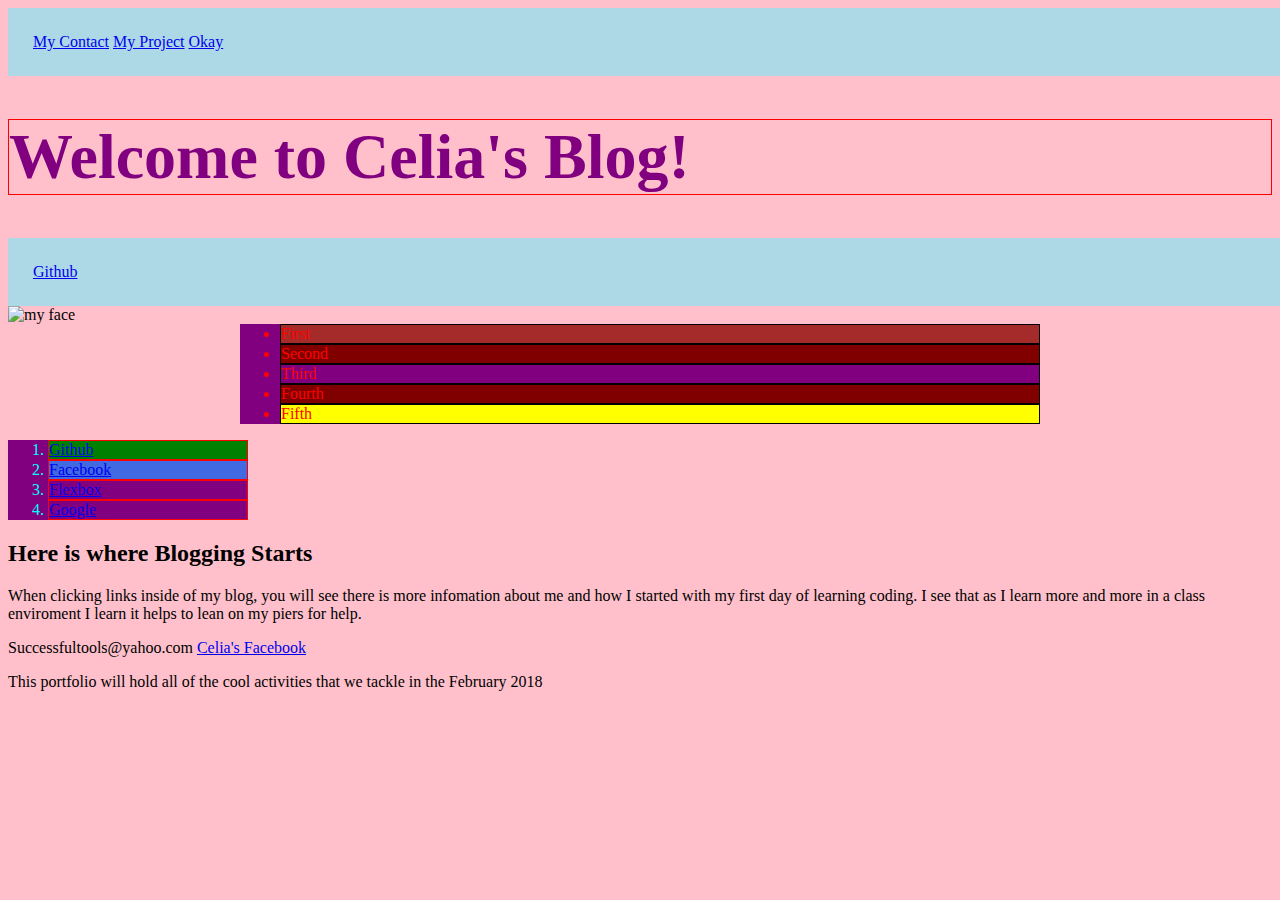
==== blog/index.html @ 20e6ac88 "add cdn reset" ====
<!DOCTYPE html>
<html lang="en">
<head>
  <meta charset="UTF-8">
  <meta name="viewport" content="width=device-width, initial-scale=1.0">
  <meta http-equiv="X-UA-Compatible" content="ie=edge">
  <title>Welcome to Celia's Blog Page</title>
  <link rel="stylesheet" href="https://cdnjs.cloudflare.com/ajax/libs/normalize/8.0.0/normalize.min.css">
  <link rel="stylesheet" href="../theme/style.css">
</head>
<body>
  <div id="navigation">
    <ul class="container"> </ul>
    <a href="/contact/index.html">My Contact</a>
    <a href="../Project/index.html">My Project</a>
    <a href="/Project">Okay</a>
    <ul class="dropdown">
        <li>First Project</li>
        <li>Second Project</li>
        <li>Third Project</li>
      </ul>
  </div>


  <h1 id="borderheader">Welcome to Celia's Blog!</h1>
<div>
<div id="navigation"><a href="https://clever-archimedes-9488e2.netlify.com/">Github</a></div>
<div id="header"><img src="https://avatars1.githubusercontent.com/u/36176987?s=460&v=4" alt="my face"></div>
<div id="content">
  <ul class="container highlight">
    <li>First</li>
    <li>Second</li>
    <li>Third</li>
    <li>Fourth</li>
    <li>Fifth</li>
  </ul>
  <ol>
    <li><a href="https://github.com/Cece2016x">Github<a></li>
    <li><a href="https://facebook.com/">Facebook<a></li>
    <li><a href="http://flexboxfroggy.com/">Flexbox<a></li>
    <li><a href="https://google.com/">Google<a></li>
  </ol>
  <h2>Here is where Blogging Starts</h2>
  <p>When clicking links inside of my blog, you will see there is more infomation about me and how I started with my first day of learning coding. I see that as I learn more and more in a class enviroment I learn it helps to lean on my piers for help.</p>

</div>
<div id="footer">Successfultools@yahoo.com <a href="https://facebook.com/celiabourrage">Celia's Facebook</a></div>
  <div class="backdrop">
    <p>This portfolio will hold all of the cool activities that we tackle in the February 2018</p>
  </div>

</body>
</html>
---- theme/style.css ----
#borderheader {
  border: solid 1px red;

}
h1 {
  color: purple;
  font-size: 4em;
}

h3 {
  color: yellow;
  font-size: 6em;
}

ol {
  width: 200px;
}

img {
  width:500px;
}

body {
  background-color: pink;
}

ul {
  background-color:blue;
}

ol.container {
  background-color:gold;
}

ul.container {
  background-color: purple;
}

ol {
  background-color:purple;
}

ol li {
  border: solid 1px red;
}

ol > li:first-child {
background-color: green;
}

ol > li:nth-child(2n) {
  background-color: grey;
}

ol > li:nth-child(3) {
  background-color: royalblue;
}

ul li {
  border: solid 1px black;
}

ul > div {
  height: 100px;
  background-color: white;
}

ul > li:first-child {
  background-color: brown;
}

ul > li:nth-child(2n) {
  background-color: maroon;
}

ul > li:nth-child(5) {
  background-color: yellow;
}

#navigation > ul > li {
  display:inline;
}

#navigation {
postion: fixed;
top: 0
left: 0
height: 1.3rem;
width: 100vw;
background-color: lightblue;
}

#navigation ul.container {
  display: flex;
  flex-direction: row;
  justify-content: space-between;
  align-items:flex-end;
}

#navigation a:hover + .dropdown,
#navigation .dropdown:hover {
display: block;
background-color: purple;
}

#navigation li:first-child {
  position: relative;
}

#navigation .dropdown {
display: none;
position: absolute;
}


#content > ul {
  color: red;
}

#content > ol {
  color: cyan;
}

#content > h2 {
  color: white;
  font-style: oblique;
  font-family: cursive;
  font-size: 3em;
  font-weight: bolder;


}
#content > p {
  color: red;
  font-size: 2em;
}

#content > h2 {
  margin: 100px;
}

.mid-width {
  width: 500px;
}

#trueblue {
  background-color: blue;
}

.container {
  max-width: 760px;
  margin-top: 0px;
  margin-bottom: 0px;
  margin-left:auto;
  margin-right: auto;
}

#content {
  margin: 0 auto;
}

#navigation {
  padding: 25px;
}
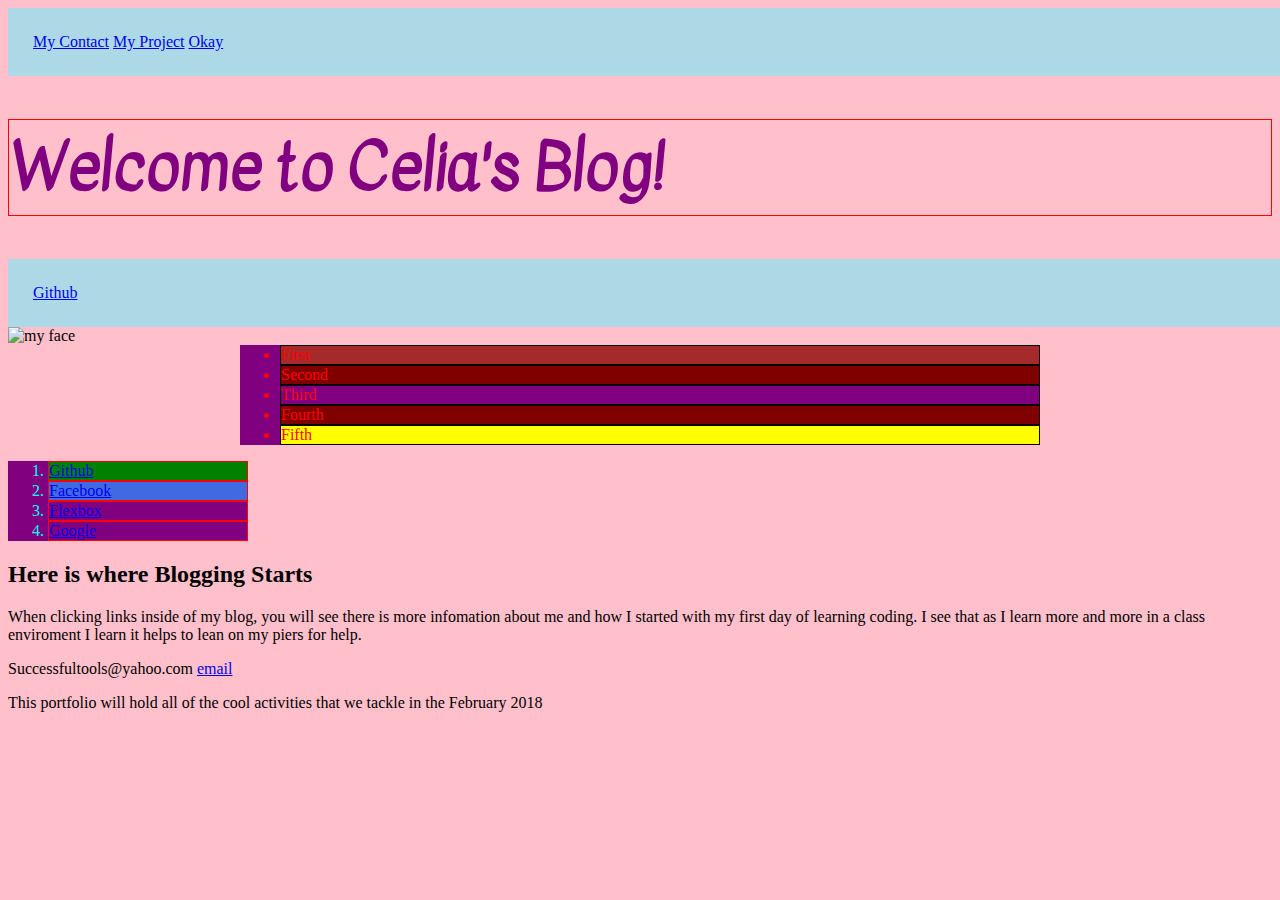
==== commit b4b84830: "change font" ====
--- a/blog/index.html
+++ b/blog/index.html
@@ -5,8 +5,9 @@
   <meta name="viewport" content="width=device-width, initial-scale=1.0">
   <meta http-equiv="X-UA-Compatible" content="ie=edge">
   <title>Welcome to Celia's Blog Page</title>
-  <link rel="stylesheet" href="https://cdnjs.cloudflare.com/ajax/libs/normalize/8.0.0/normalize.min.css">
-  <link rel="stylesheet" href="../theme/style.css">
+<link rel="stylesheet" href="https://cdnjs.cloudflare.com/ajax/libs/normalize/8.0.0/normalize.min.css">
+<link href="https://fonts.googleapis.com/css?family=Kavivanar" rel="stylesheet">
+<link rel="stylesheet" href="../theme/style.css">
 </head>
 <body>
   <div id="navigation">
@@ -44,7 +45,7 @@
   <p>When clicking links inside of my blog, you will see there is more infomation about me and how I started with my first day of learning coding. I see that as I learn more and more in a class enviroment I learn it helps to lean on my piers for help.</p>
 
 </div>
-<div id="footer">Successfultools@yahoo.com <a href="https://facebook.com/celiabourrage">Celia's Facebook</a></div>
+<div id="footer">Successfultools@yahoo.com <a href="https://yahoo.com/">email</a></div>
   <div class="backdrop">
     <p>This portfolio will hold all of the cool activities that we tackle in the February 2018</p>
   </div>
--- a/theme/style.css
+++ b/theme/style.css
@@ -5,6 +5,7 @@
 h1 {
   color: purple;
   font-size: 4em;
+  font-family: 'kavivanar', cursive, 'Nanum Pen Script';
 }
 
 h3 {
@@ -49,7 +50,7 @@
 }
 
 ol > li:nth-child(2n) {
-  background-color: grey;
+  background-color: yellow;
 }
 
 ol > li:nth-child(3) {
@@ -82,7 +83,6 @@
 }
 
 #navigation {
-postion: fixed;
 top: 0
 left: 0
 height: 1.3rem;
@@ -131,9 +131,9 @@
 
 }
 #content > p {
-  color: red;
-  font-size: 2em;
-}
+  background-color: yellow;
+  font-size: 3em;
+  }
 
 #content > h2 {
   margin: 100px;
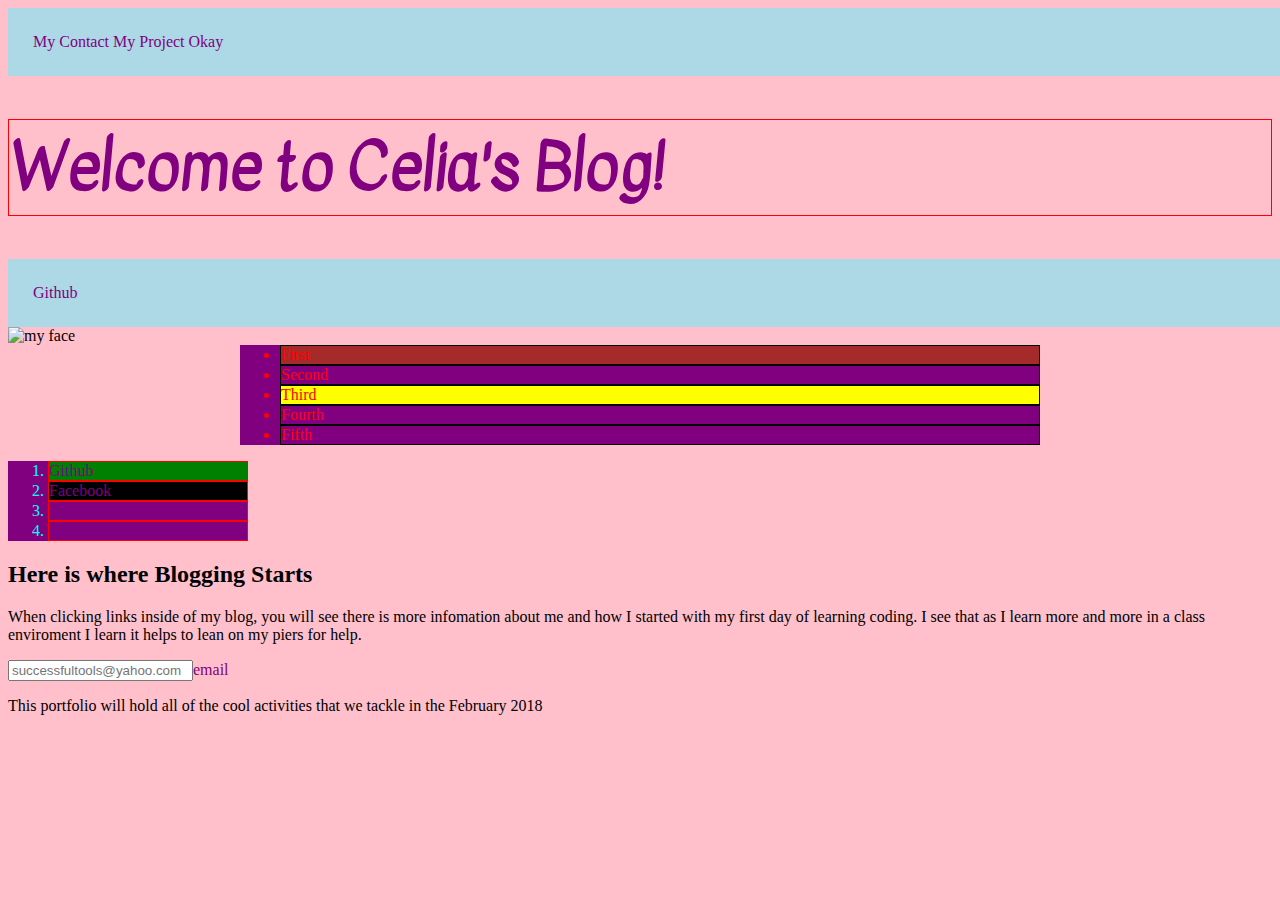
==== commit 7c8e333d: "add new features to project2" ====
--- a/blog/index.html
+++ b/blog/index.html
@@ -10,15 +10,15 @@
 <link rel="stylesheet" href="../theme/style.css">
 </head>
 <body>
-  <div id="navigation">
+    <div id="navigation">
     <ul class="container"> </ul>
     <a href="/contact/index.html">My Contact</a>
     <a href="../Project/index.html">My Project</a>
     <a href="/Project">Okay</a>
     <ul class="dropdown">
-        <li>First Project</li>
-        <li>Second Project</li>
-        <li>Third Project</li>
+      <li>Learning</li>
+      <li>As Much</li>
+      <li>As I Could</li>
       </ul>
   </div>
 
@@ -39,13 +39,14 @@
     <li><a href="https://github.com/Cece2016x">Github<a></li>
     <li><a href="https://facebook.com/">Facebook<a></li>
     <li><a href="http://flexboxfroggy.com/">Flexbox<a></li>
-    <li><a href="https://google.com/">Google<a></li>
+    <li><a href="http://localhost:3000/example.html">My Work<a></li>
   </ol>
   <h2>Here is where Blogging Starts</h2>
   <p>When clicking links inside of my blog, you will see there is more infomation about me and how I started with my first day of learning coding. I see that as I learn more and more in a class enviroment I learn it helps to lean on my piers for help.</p>
 
 </div>
-<div id="footer">Successfultools@yahoo.com <a href="https://yahoo.com/">email</a></div>
+<div id="footer">
+  <input type="Email me" name="_reply to" placeholder="successfultools@yahoo.com" /><a href="https://yahoo.com/">email</a></div>
   <div class="backdrop">
     <p>This portfolio will hold all of the cool activities that we tackle in the February 2018</p>
   </div>
--- a/theme/style.css
+++ b/theme/style.css
@@ -23,6 +23,31 @@
 
 body {
   background-color: pink;
+}
+
+a:link {
+    color: purple;
+    background-color: transparent;
+    text-decoration: none;
+    font-style: underline;
+}
+
+a:visited {
+    color: black;
+    background-color: transparent;
+
+}
+
+a:hover {
+    color: red;
+    background-color: transparent;
+    text-decoration:overline;
+}
+
+a:active {
+    color: yellow;
+    background-color: transparent;
+    text-decoration: underline;
 }
 
 ul {
@@ -54,7 +79,7 @@
 }
 
 ol > li:nth-child(3) {
-  background-color: royalblue;
+  background-color: black;
 }
 
 ul li {
@@ -70,13 +95,14 @@
   background-color: brown;
 }
 
-ul > li:nth-child(2n) {
-  background-color: maroon;
+ul > li:nth-child(2) {
+  background-color: purple;
 }
 
-ul > li:nth-child(5) {
+ul > li:nth-child(3) {
   background-color: yellow;
 }
+
 
 #navigation > ul > li {
   display:inline;
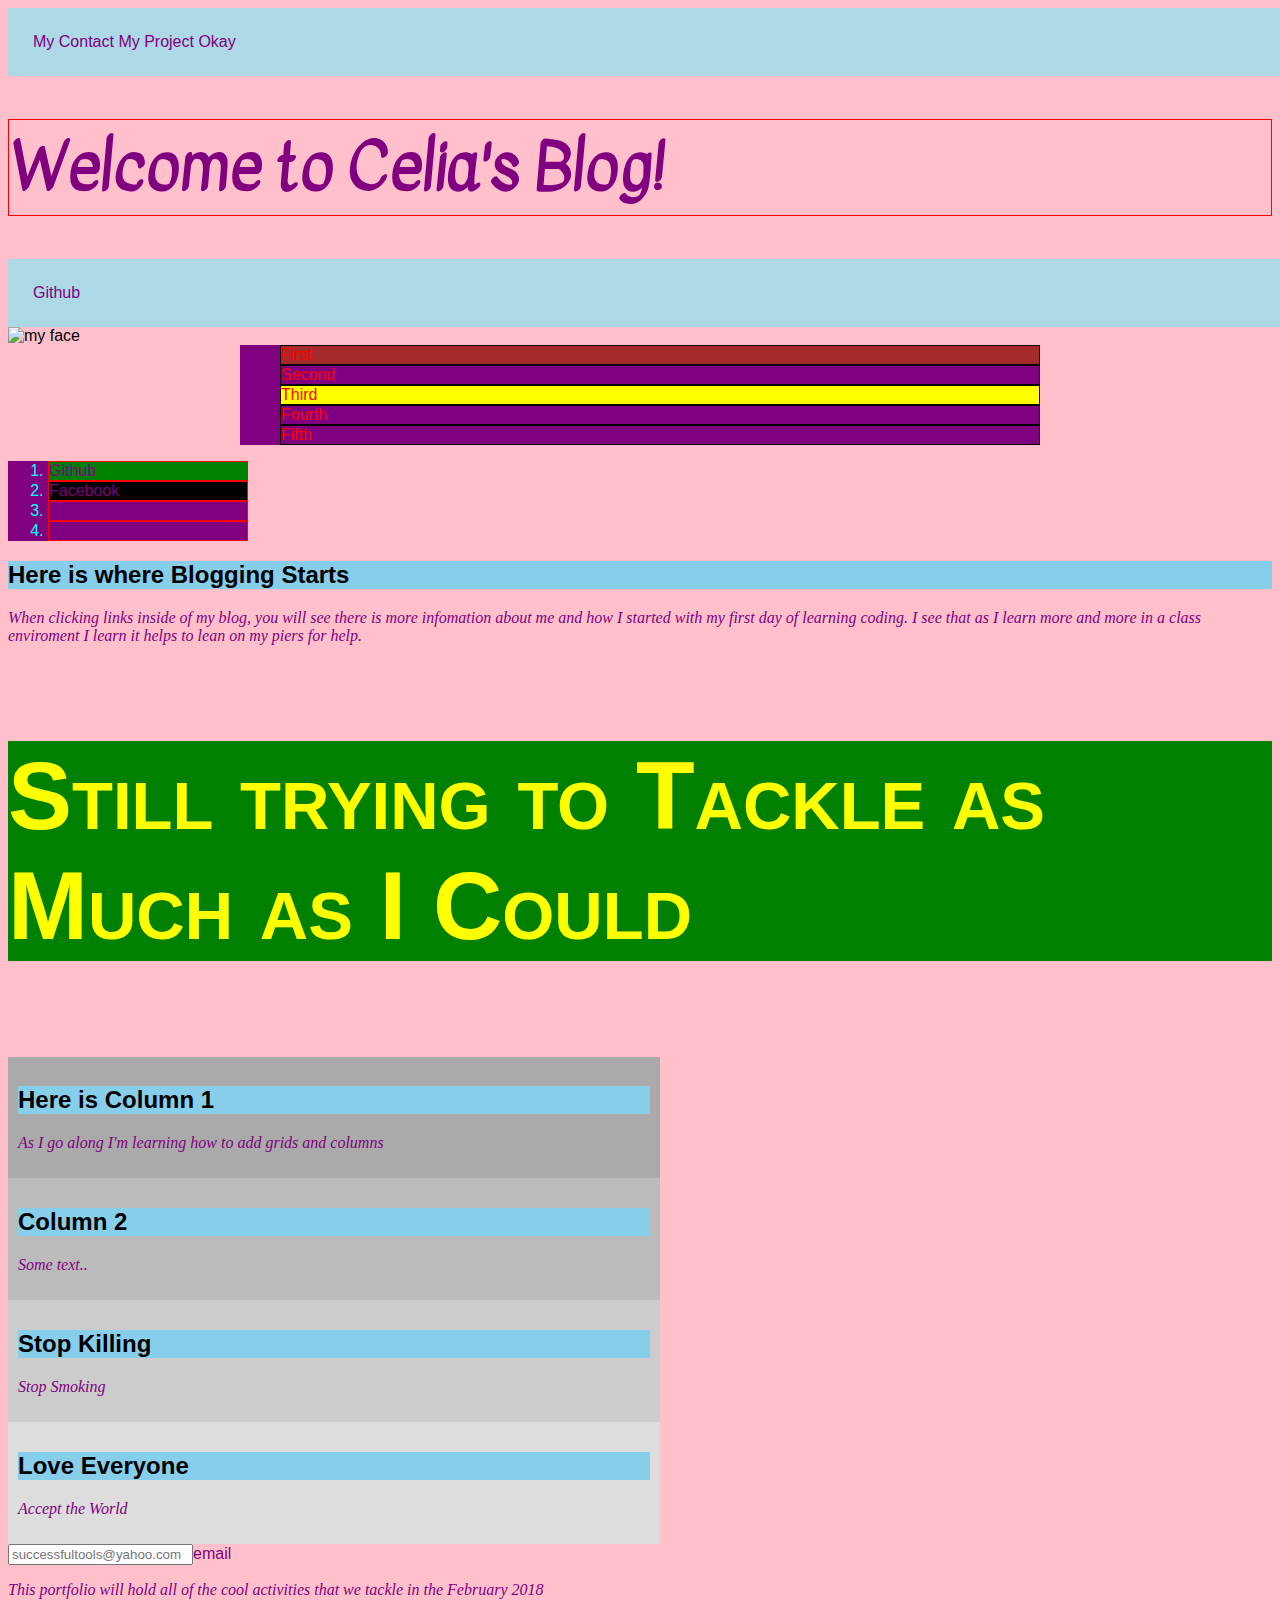
==== commit e7c27120: "added more to sytle" ====
--- a/blog/index.html
+++ b/blog/index.html
@@ -45,6 +45,32 @@
   <p>When clicking links inside of my blog, you will see there is more infomation about me and how I started with my first day of learning coding. I see that as I learn more and more in a class enviroment I learn it helps to lean on my piers for help.</p>
 
 </div>
+
+  <h3>Still trying to Tackle as Much as I Could</h3>
+  <div>
+    <div class="row">
+      <div class="column" style="background-color:#aaa;">
+        <h2>Here is Column 1</h2>
+        <p>As I go along I'm learning how to add grids and columns</p>
+      </div>
+      <div class="column" style="background-color:#bbb;">
+        <h2>Column 2</h2>
+        <p>Some text..</p>
+      </div>
+    </div>
+
+    <div class="row">
+      <div class="column" style="background-color:#ccc;">
+        <h2>Stop Killing</h2>
+        <p>Stop Smoking</p>
+      </div>
+      <div class="column" style="background-color:#ddd;">
+        <h2>Love Everyone</h2>
+        <p>Accept the World</p>
+      </div>
+
+  </div>
+
 <div id="footer">
   <input type="Email me" name="_reply to" placeholder="successfultools@yahoo.com" /><a href="https://yahoo.com/">email</a></div>
   <div class="backdrop">
--- a/theme/style.css
+++ b/theme/style.css
@@ -8,9 +8,50 @@
   font-family: 'kavivanar', cursive, 'Nanum Pen Script';
 }
 
+h2 {
+  color: brown:
+  font-size: 3em:
+  font-family: fantasy; cursive;
+  border-color: red;
+  background-color: skyblue;
+}
+
 h3 {
   color: yellow;
   font-size: 6em;
+  background-color: green;
+  font-variant-position: sub;
+  font-variant: small-caps;
+}
+
+h4 {
+  color: lavender;
+  font-size: 2em;
+  font-family: monospace;
+background-color: yellow;
+font-display: block;
+}
+h5 {
+  color: violet;
+  background-color: gold;
+  font-family: sans-serif;
+  font-size: 2em;
+  font-style: italic;
+}
+
+h6 {
+  color: powderblue;
+  background-color: brown;
+  font-style: italic;
+  font-family: cursive;
+  font-size: 3em;
+}
+
+p {
+  color: purple;
+  font-style: italic;
+  font-family: cursive;
+  font-size: 1em;
 }
 
 ol {
@@ -48,6 +89,91 @@
     color: yellow;
     background-color: transparent;
     text-decoration: underline;
+}
+
+.column {
+    float: left;
+    width: 50%;
+    padding: 10px;
+}
+
+.row:after {
+    content: "";
+    display: table;
+    clear: both;
+}
+
+ul {list-style-type: none;}
+body {font-family: Verdana, sans-serif;}
+
+/* Month header */
+.month {
+    padding: 70px 25px;
+    width: 100%;
+    background: #1abc9c;
+    text-align: center;
+}
+
+/* Month list */
+.month ul {
+    margin: 0;
+    padding: 0;
+}
+
+.month ul li {
+    color: white;
+    font-size: 20px;
+    text-transform: uppercase;
+    letter-spacing: 3px;
+}
+
+/* Previous button inside month header */
+.month .prev {
+    float: left;
+    padding-top: 10px;
+}
+
+/* Next button */
+.month .next {
+    float: right;
+    padding-top: 10px;
+}
+
+.weekdays {
+    margin: 0;
+    padding: 10px 0;
+    background-color:#ddd;
+}
+
+.weekdays li {
+    display: inline-block;
+    width: 13.6%;
+    color: #666;
+    text-align: center;
+}
+
+.days {
+    padding: 10px 0;
+    background: #eee;
+    margin: 1px;
+}
+
+.days li {
+    list-style-type: none;
+    display: inline-block;
+    width: 13.6%;
+    text-align: center;
+    margin-bottom: 8px;
+    font-size:12px;
+    color: #777;
+
+}
+
+.days li .active {
+    padding: 2px;
+    background: red;
+    color: white
+
 }
 
 ul {
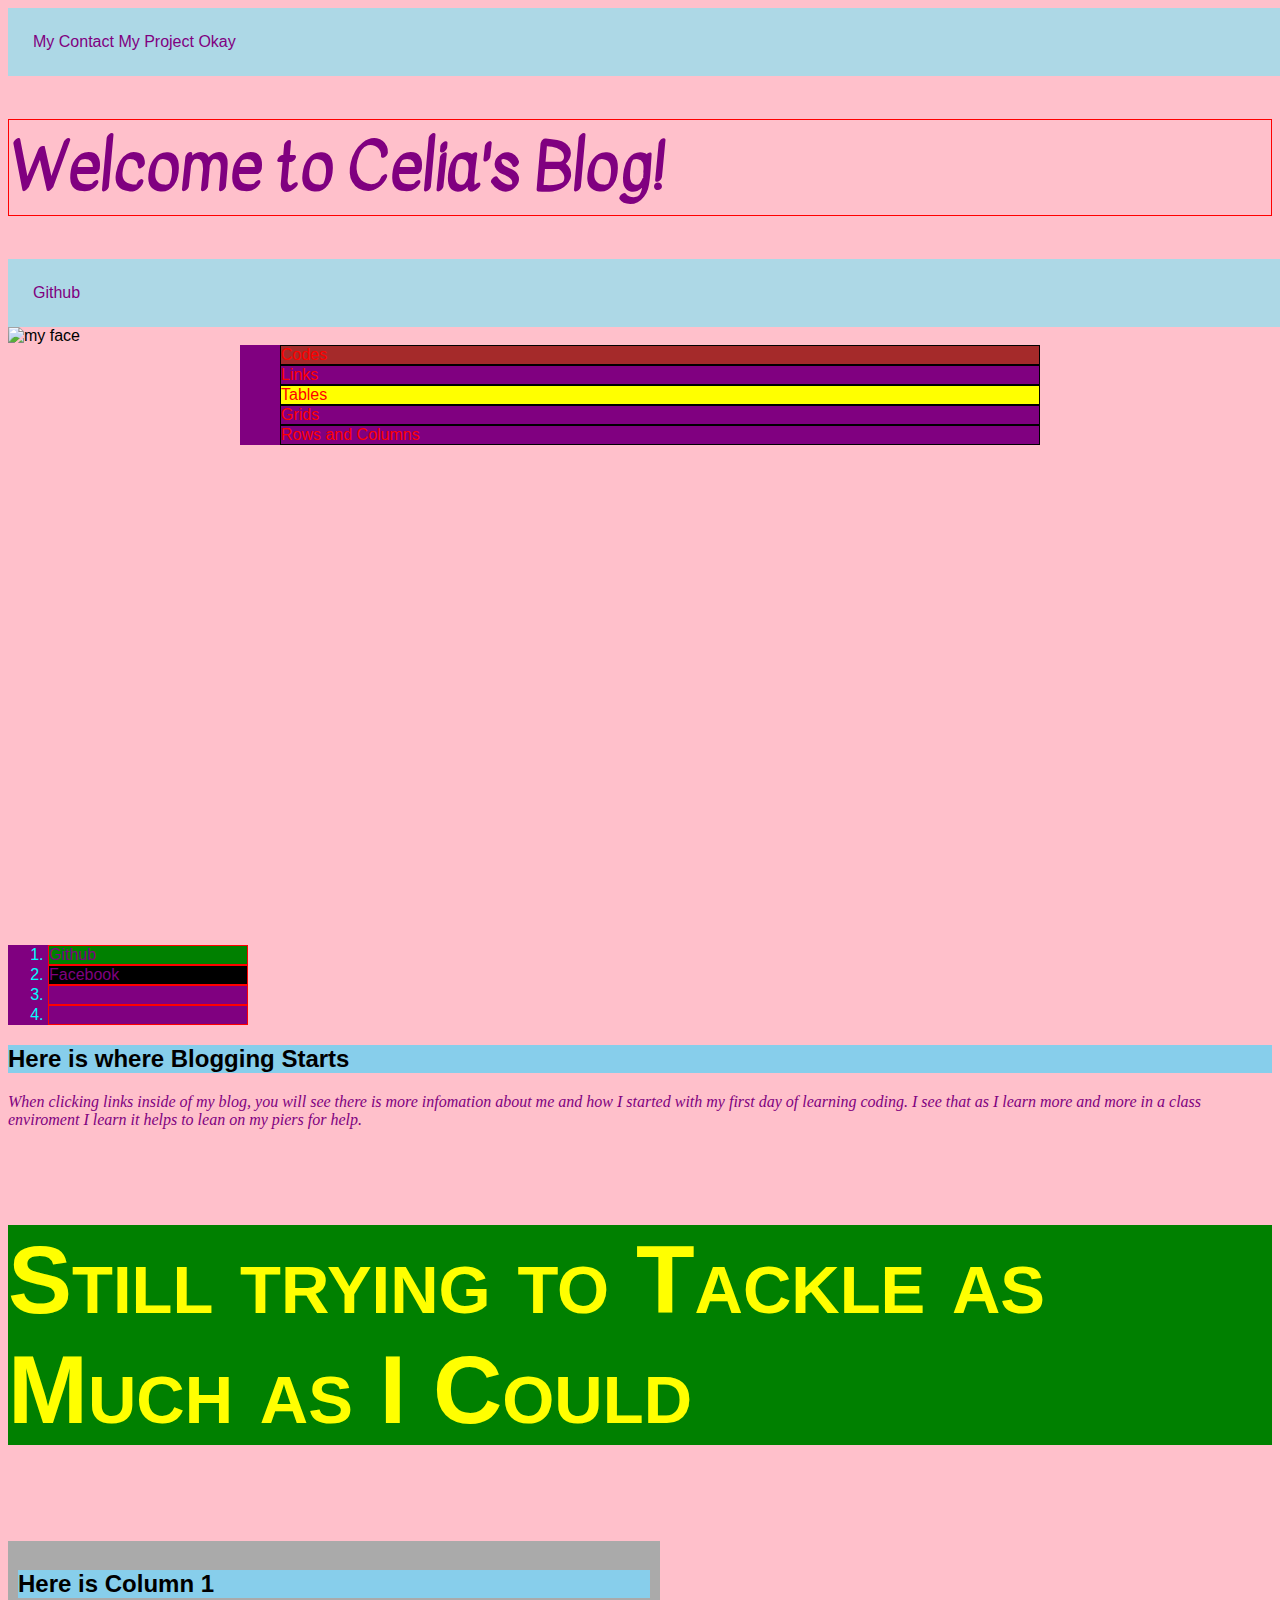
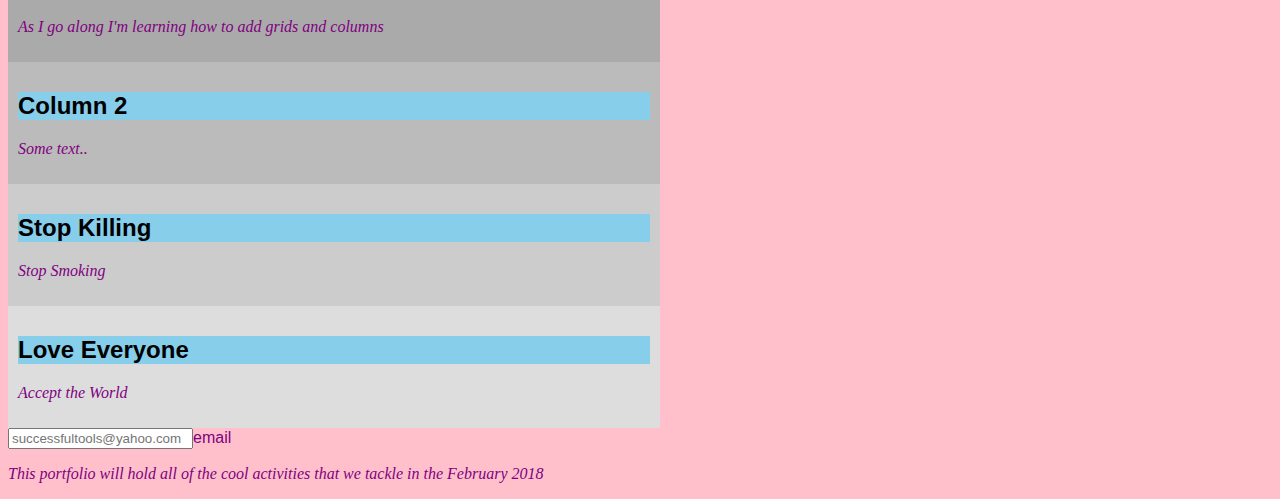
==== commit 88a98c06: "add to theme, font color, background" ====
--- a/blog/index.html
+++ b/blog/index.html
@@ -26,15 +26,19 @@
   <h1 id="borderheader">Welcome to Celia's Blog!</h1>
 <div>
 <div id="navigation"><a href="https://clever-archimedes-9488e2.netlify.com/">Github</a></div>
-<div id="header"><img src="https://avatars1.githubusercontent.com/u/36176987?s=460&v=4" alt="my face"></div>
+<div id="header"><img src="https://scontent-ort2-1.xx.fbcdn.net/v/t1.0-9/26230811_201217000459055_5180103234238393323_n.jpg?oh=624bab1f43030e8f4fc4e88ac534bd6b&oe=5B08029C" alt="my face"></div>
 <div id="content">
   <ul class="container highlight">
-    <li>First</li>
-    <li>Second</li>
-    <li>Third</li>
-    <li>Fourth</li>
-    <li>Fifth</li>
+    <li>Codes</li>
+    <li>Links</li>
+    <li>Tables</li>
+    <li>Grids</li>
+    <li>Rows and Columns</li>
   </ul>
+<div>
+  <iframe width="854" height="480" src="https://www.youtube.com/embed/xh5d5jd9b4k" frameborder="0" allow="autoplay; encrypted-media" allowfullscreen></iframe>
+</div>
+
   <ol>
     <li><a href="https://github.com/Cece2016x">Github<a></li>
     <li><a href="https://facebook.com/">Facebook<a></li>
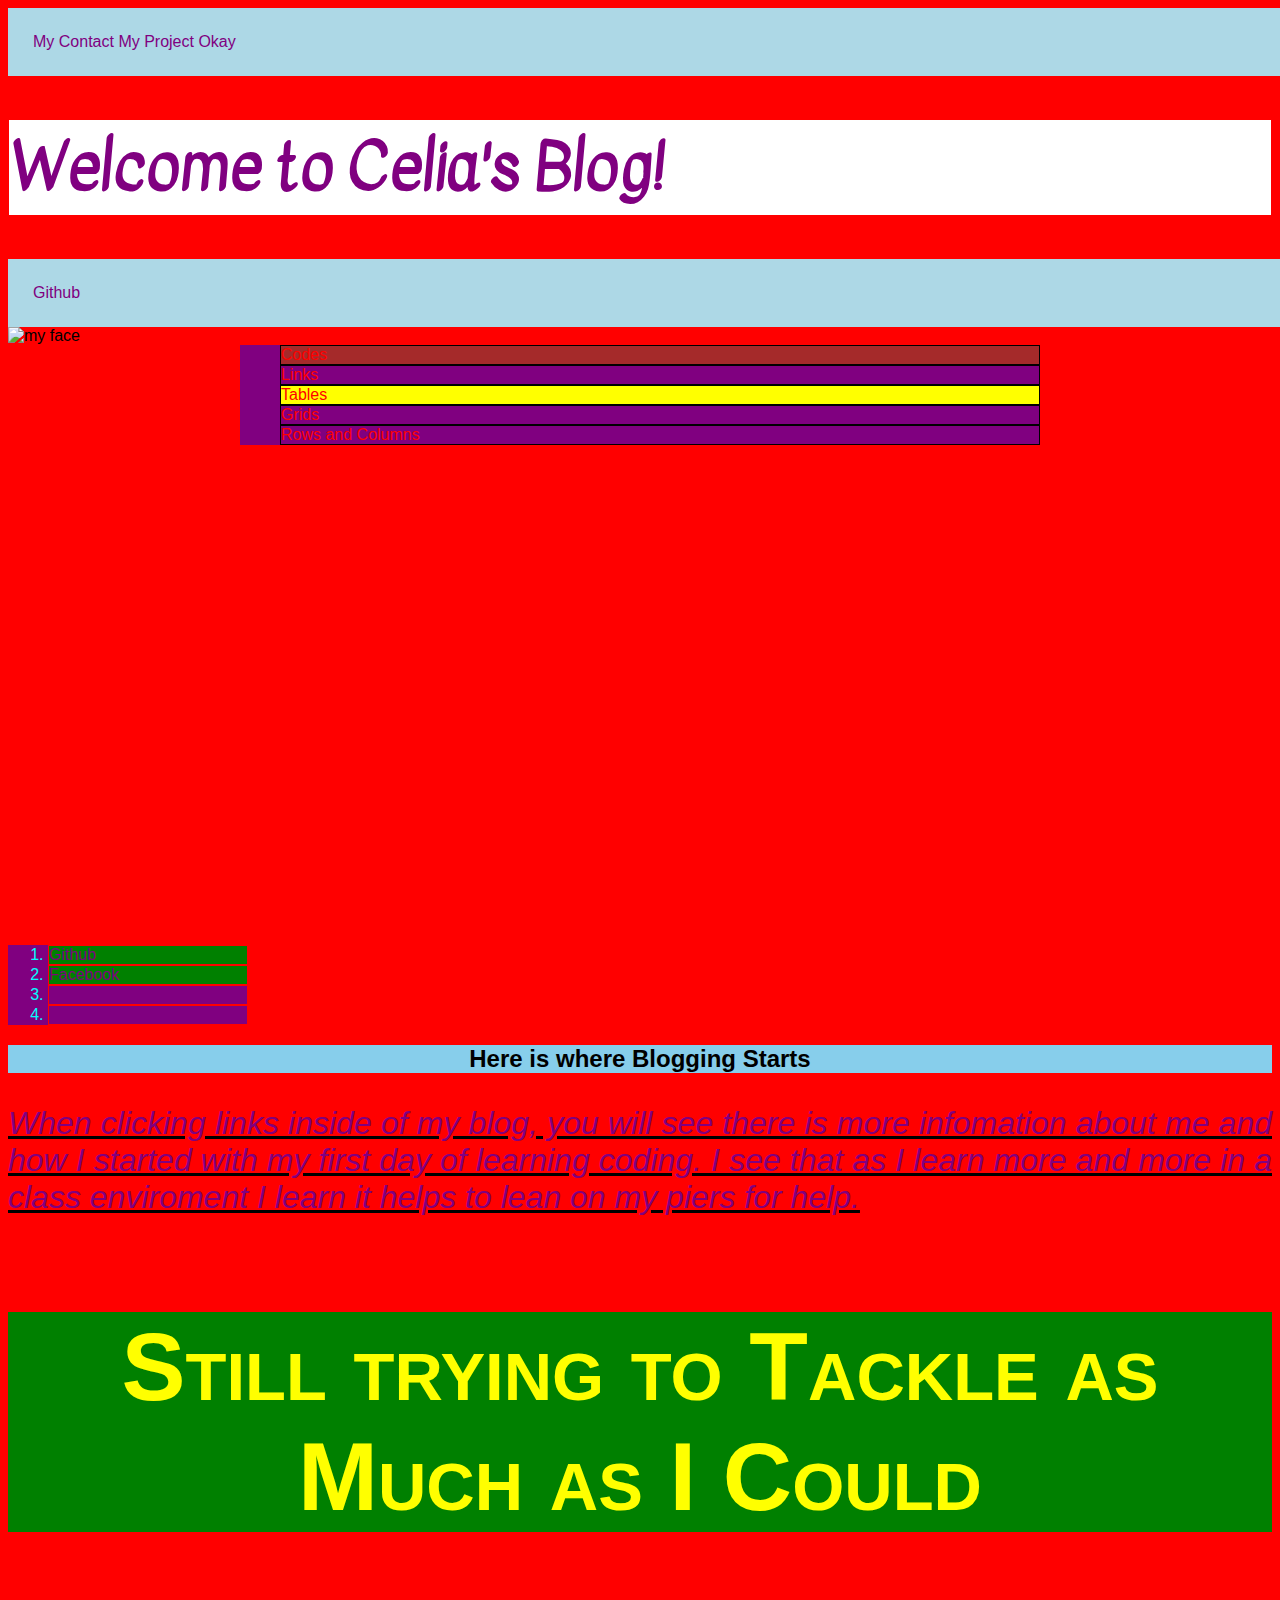
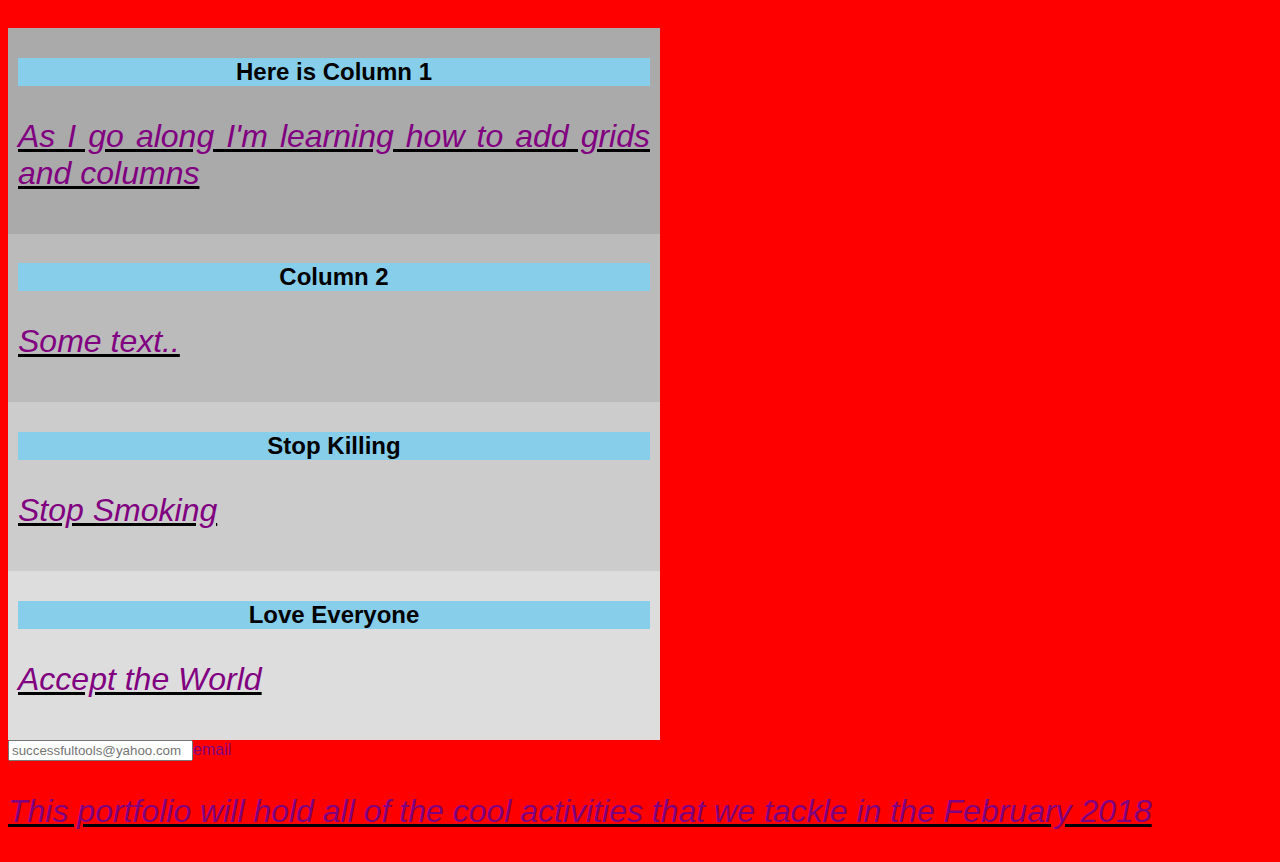
==== commit ca96f104: "add js" ====
--- a/blog/index.html
+++ b/blog/index.html
@@ -81,5 +81,6 @@
     <p>This portfolio will hold all of the cool activities that we tackle in the February 2018</p>
   </div>
 
+
 </body>
 </html>
--- a/theme/style.css
+++ b/theme/style.css
@@ -6,14 +6,39 @@
   color: purple;
   font-size: 4em;
   font-family: 'kavivanar', cursive, 'Nanum Pen Script';
+  background-color: white;
+
+}
+#style > h1 {
+  color: purple;
+  font-size: 4em;
+  font-family: 'kavivanar', cursive, 'Nanum Pen Script';
+  background-color: white;
+  margin-right: -400px;
+  margin-left: 400px;
+  margin-bottom: 50px;
+}
+
+#style > h2 {
+  color: green;
+  font-size: 4em;
+  font-family: 'kavivanar';
+  background-color: yellow;
+  margin-right: -400px;
+  margin-left: 400px;
+  margin-bottom: 50px;
+  padding-left: 10px;
+  padding-right: 5px;
+  padding-top: 15px;
+  padding-bottom: 5px;
 }
 
 h2 {
-  color: brown:
+  color: yellow:
   font-size: 3em:
-  font-family: fantasy; cursive;
-  border-color: red;
+  font-family:cursive;
   background-color: skyblue;
+  text-align: center;
 }
 
 h3 {
@@ -22,6 +47,7 @@
   background-color: green;
   font-variant-position: sub;
   font-variant: small-caps;
+  text-align: center;
 }
 
 h4 {
@@ -30,13 +56,17 @@
   font-family: monospace;
 background-color: yellow;
 font-display: block;
-}
+text-align: center;
+
+}
+
 h5 {
   color: violet;
   background-color: gold;
   font-family: sans-serif;
   font-size: 2em;
   font-style: italic;
+  text-align: center;
 }
 
 h6 {
@@ -45,13 +75,16 @@
   font-style: italic;
   font-family: cursive;
   font-size: 3em;
+  text-align: center;
 }
 
 p {
   color: purple;
   font-style: italic;
-  font-family: cursive;
-  font-size: 1em;
+  font-family:sans-serif;
+  font-size: 2em;
+  text-align: justify;
+  text-decoration: black underline;
 }
 
 ol {
@@ -63,7 +96,7 @@
 }
 
 body {
-  background-color: pink;
+  background-color: red;
 }
 
 a:link {
@@ -80,7 +113,7 @@
 }
 
 a:hover {
-    color: red;
+    color: blue;
     background-color: transparent;
     text-decoration:overline;
 }
@@ -90,6 +123,55 @@
     background-color: transparent;
     text-decoration: underline;
 }
+
+active, .btn:hover {
+  background-color: #666;
+  color: white;
+}
+.zoom, .btn:hover {
+    padding: 50px;
+    background-color: green;
+    transition: transform .2s; /* Animation */
+    width: 200px;
+    height: 200px;
+    margin: 0 auto;
+}
+
+.bar{
+    background-color: #5c9bb7;
+  background-size: 100% 100%;
+box-shadow: 0 1px 1px #ccc;
+border-radius: 2px;
+height: 100px;
+padding: 10px;
+position: relative;
+text-align: center;
+line-height: 1;
+}
+
+.bar a{
+background:#4987a1 center center no-repeat;
+width:32px;
+height:32px;
+display:inline-block;
+text-decoration:none !important;
+margin-right:5px;
+border-radius:2px;
+}
+
+.bar a.active{
+background-color:#c14694;
+}
+
+.bar a.list-icon{
+background-image:url(https://scontent-ort2-1.xx.fbcdn.net/v/t1.0-9/26168504_194382831142472_3409093134791415928_n.jpg?oh=e71dbe7a65db4ce49f7ad7e90266833d&oe=5B17C801);
+}
+
+.bar a.grid-icon{
+background-image:url(https://scontent-ort2-1.xx.fbcdn.net/v/t1.0-9/25659297_381347232310200_6825833998812612455_n.jpg?oh=9b402ce911a98d66f063e393efc906e3&oe=5B055FF2);
+}
+
+
 
 .column {
     float: left;
@@ -205,7 +287,7 @@
 }
 
 ol > li:nth-child(3) {
-  background-color: black;
+  background-color: green;
 }
 
 ul li {
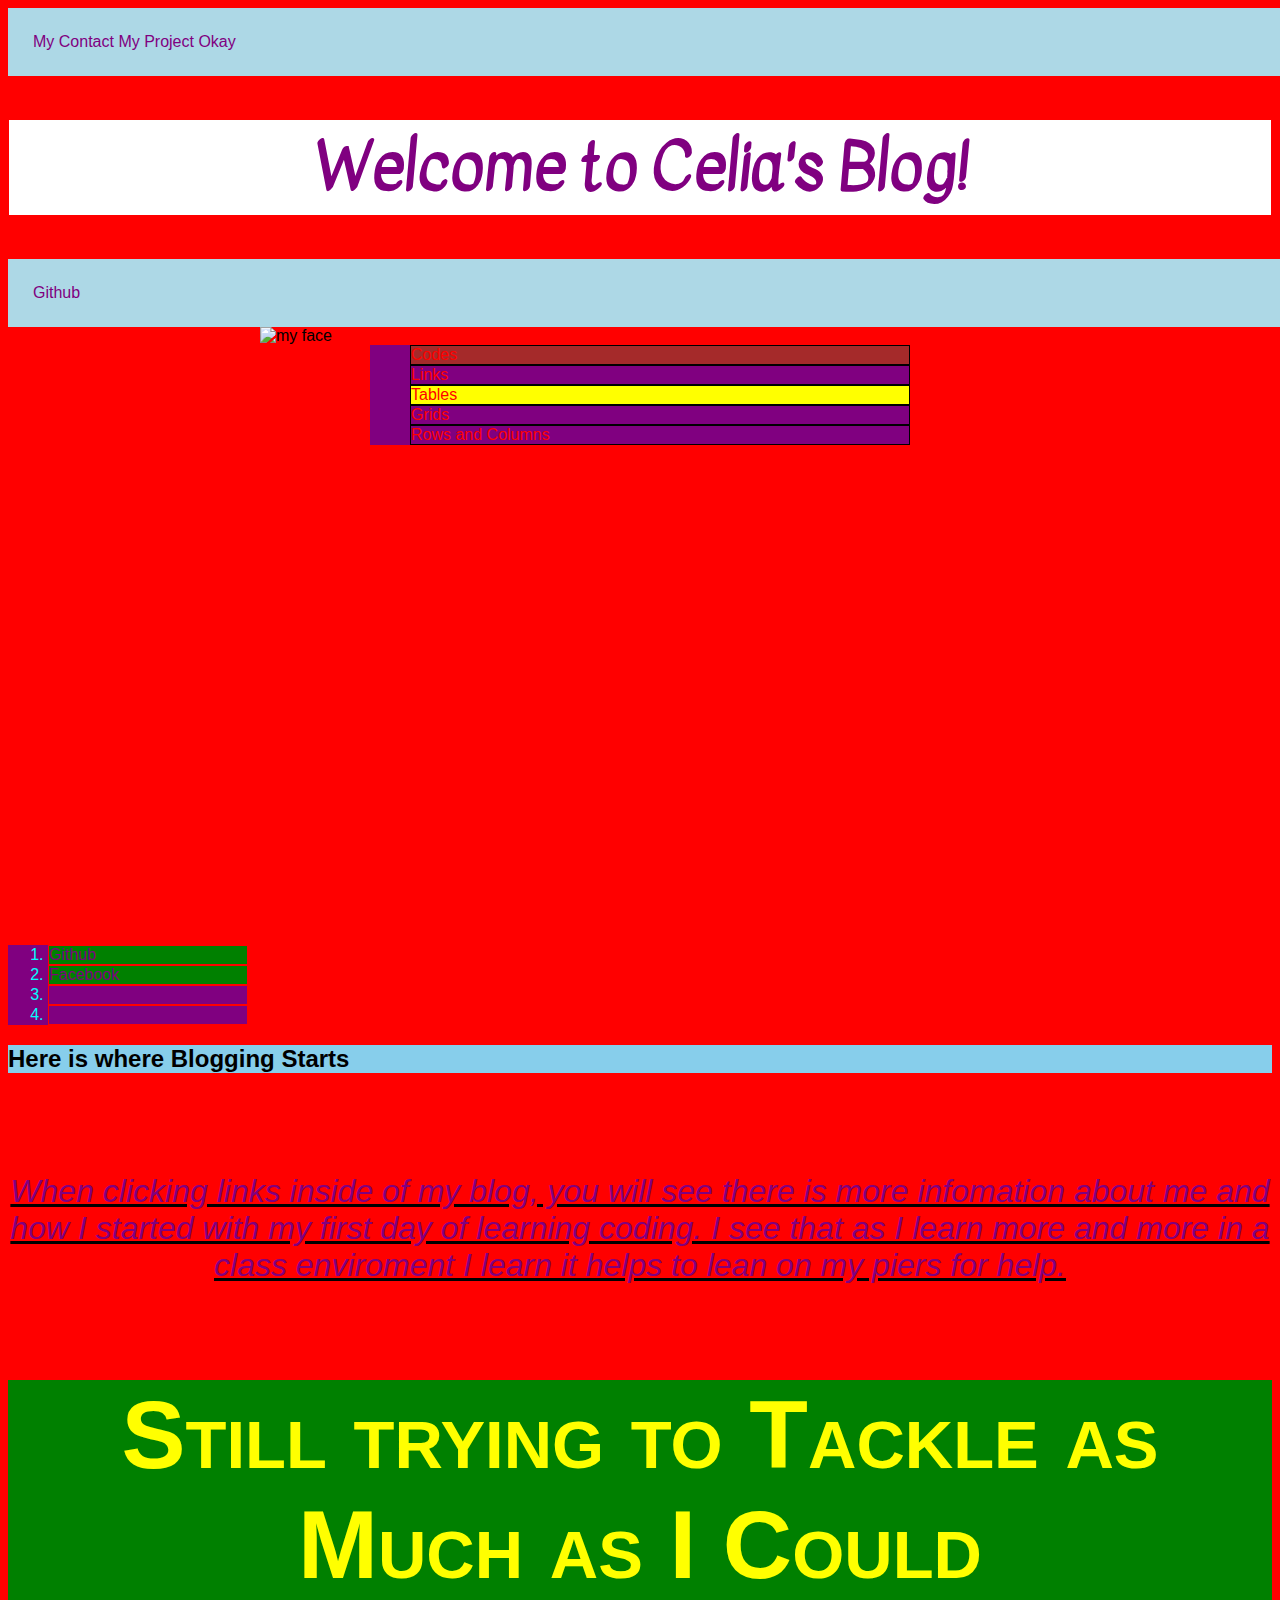
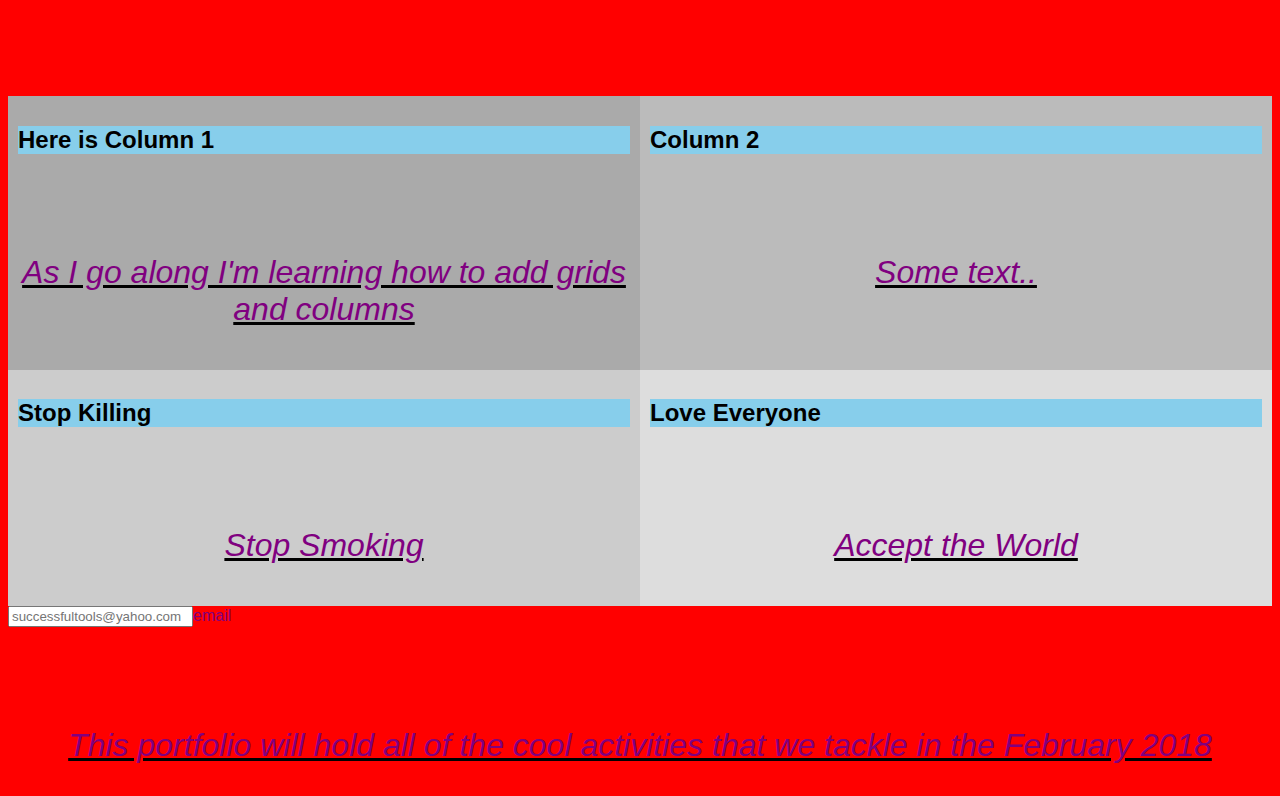
==== commit 81599d66: "change index0 to index." ====
--- a/blog/index.html
+++ b/blog/index.html
@@ -9,6 +9,7 @@
 <link href="https://fonts.googleapis.com/css?family=Kavivanar" rel="stylesheet">
 <link rel="stylesheet" href="../theme/style.css">
 </head>
+
 <body>
     <div id="navigation">
     <ul class="container"> </ul>
@@ -26,7 +27,10 @@
   <h1 id="borderheader">Welcome to Celia's Blog!</h1>
 <div>
 <div id="navigation"><a href="https://clever-archimedes-9488e2.netlify.com/">Github</a></div>
-<div id="header"><img src="https://scontent-ort2-1.xx.fbcdn.net/v/t1.0-9/26230811_201217000459055_5180103234238393323_n.jpg?oh=624bab1f43030e8f4fc4e88ac534bd6b&oe=5B08029C" alt="my face"></div>
+<div id="header"></div>
+<div class="my container">
+  <img class="my face" src=<img src="https://scontent-ort2-1.xx.fbcdn.net/v/t1.0-9/26230811_201217000459055_5180103234238393323_n.jpg?oh=624bab1f43030e8f4fc4e88ac534bd6b&oe=5B08029C" alt="my face">
+</div>
 <div id="content">
   <ul class="container highlight">
     <li>Codes</li>
@@ -82,5 +86,8 @@
   </div>
 
 
+  <script src="https://cdnjs.cloudflare.com/ajax/libs/jquery/3.3.1/jquery.min.js"></script>
+  <script type="text/javascript" src="js/blog.js"></script>
+
 </body>
 </html>
--- a/theme/style.css
+++ b/theme/style.css
@@ -1,5 +1,6 @@
 #borderheader {
   border: solid 1px red;
+  text-align: center;
 
 }
 h1 {
@@ -14,9 +15,11 @@
   font-size: 4em;
   font-family: 'kavivanar', cursive, 'Nanum Pen Script';
   background-color: white;
-  margin-right: -400px;
-  margin-left: 400px;
-  margin-bottom: 50px;
+  margin: 0 auto;
+  margin-left: -10px;
+  margin-right: -100px;
+  margin-top: 100px;
+  margin-bottom: 100px
 }
 
 #style > h2 {
@@ -24,11 +27,12 @@
   font-size: 4em;
   font-family: 'kavivanar';
   background-color: yellow;
-  margin-right: -400px;
-  margin-left: 400px;
-  margin-bottom: 50px;
+  margin-right: 400px;
+  margin: auto;
+  margin-left: -10px;
+  margin-bottom: -50px;
   padding-left: 10px;
-  padding-right: 5px;
+  padding-right: 50px;
   padding-top: 15px;
   padding-bottom: 5px;
 }
@@ -37,8 +41,9 @@
   color: yellow:
   font-size: 3em:
   font-family:cursive;
+  margin-right:auto;
   background-color: skyblue;
-  text-align: center;
+
 }
 
 h3 {
@@ -54,9 +59,9 @@
   color: lavender;
   font-size: 2em;
   font-family: monospace;
-background-color: yellow;
-font-display: block;
-text-align: center;
+  background-color: yellow;
+  font-display: block;
+  text-align: center;
 
 }
 
@@ -83,7 +88,8 @@
   font-style: italic;
   font-family:sans-serif;
   font-size: 2em;
-  text-align: justify;
+  text-align: center;
+  margin-top: 100px;
   text-decoration: black underline;
 }
 
@@ -91,12 +97,41 @@
   width: 200px;
 }
 
+ul {
+  float: center;
+  width: 500px;
+
+}
+
 img {
   width:500px;
-}
+  float:center;
+  clear:both;
+  }
 
 body {
   background-color: red;
+}
+
+.column {
+  float: left;
+  width: 33.33%;
+  padding: 5px;
+}
+
+/* Clear floats after image containers */
+.row::after {
+  content: "";
+  clear: both;
+  display: table;
+}
+.row {
+  display: flex;
+}
+
+.column {
+  flex: 33.33%;
+  padding: 5px;
 }
 
 a:link {
@@ -138,25 +173,25 @@
 }
 
 .bar{
-    background-color: #5c9bb7;
-  background-size: 100% 100%;
-box-shadow: 0 1px 1px #ccc;
-border-radius: 2px;
-height: 100px;
-padding: 10px;
-position: relative;
-text-align: center;
-line-height: 1;
+   background-color: #5c9bb7;
+   background-size: 100% 100%;
+   box-shadow: 0 1px 1px #ccc;
+   border-radius: 2px;
+   height: 100px;
+   padding: 10px;
+   position: relative;
+   text-align: center;
+   line-height: 1;
 }
 
 .bar a{
-background:#4987a1 center center no-repeat;
-width:32px;
-height:32px;
-display:inline-block;
-text-decoration:none !important;
-margin-right:5px;
-border-radius:2px;
+    background:#4987a1 center center no-repeat;
+    width:32px;
+    height:32px;
+    display:inline-block;
+    text-decoration:none !important;
+    margin-right:5px;
+    border-radius:2px;
 }
 
 .bar a.active{
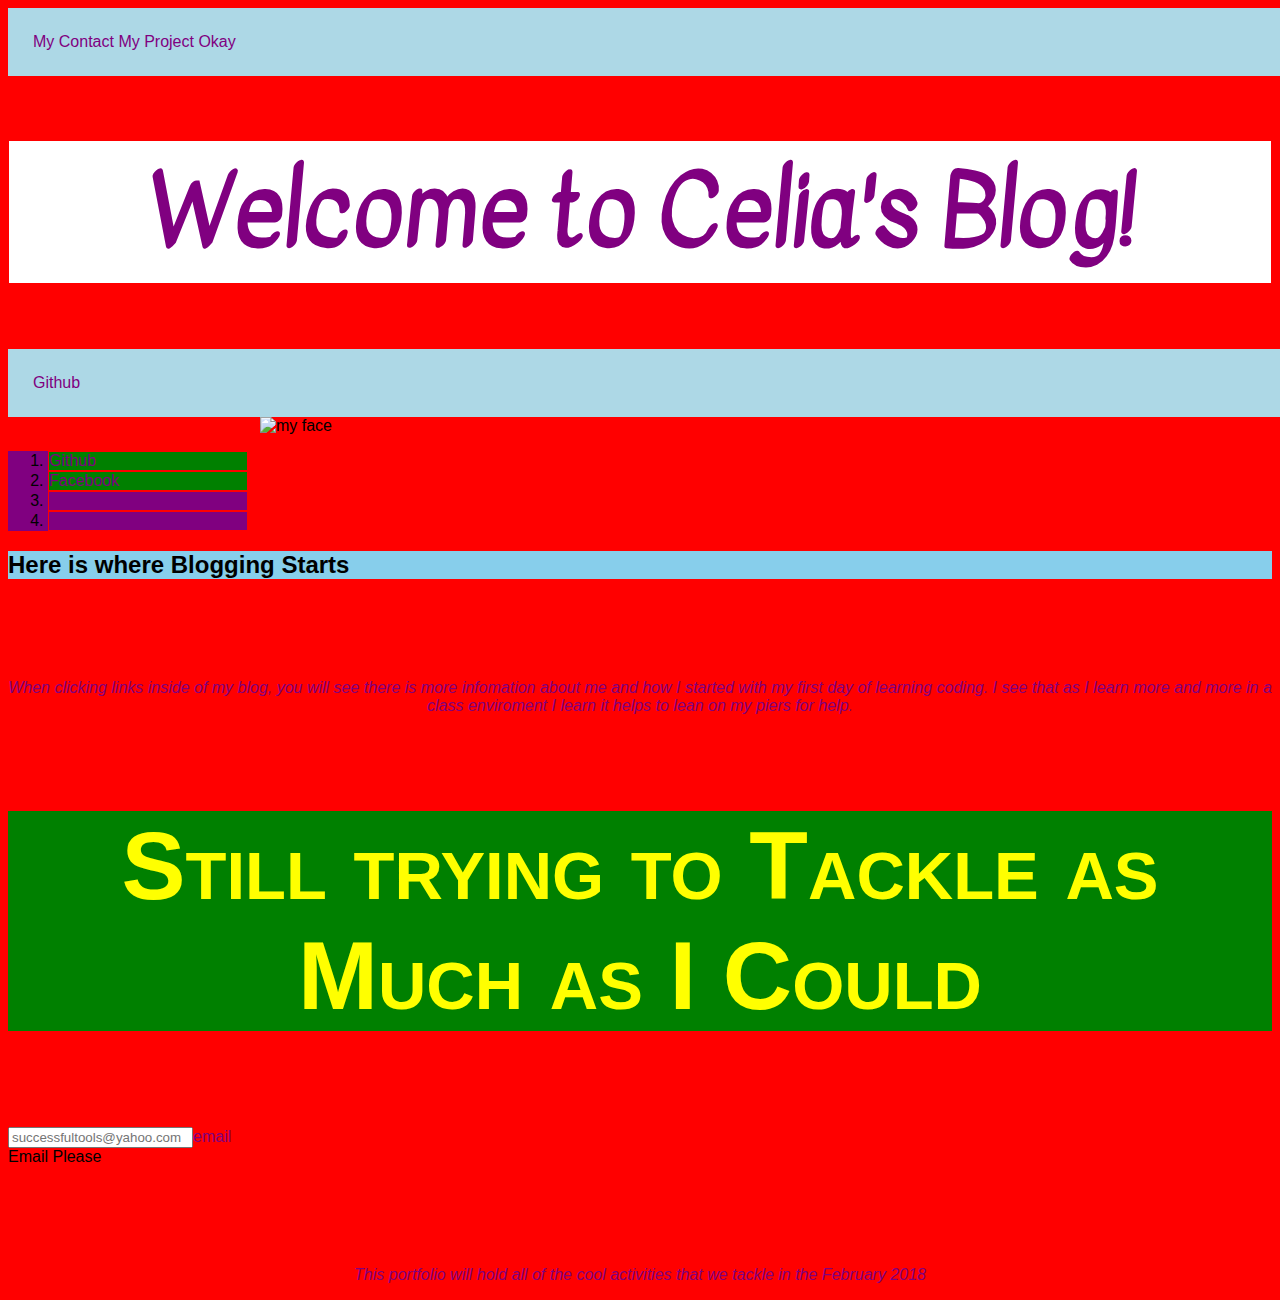
==== commit 3bdb6565: "change layout to blog page" ====
--- a/blog/index.html
+++ b/blog/index.html
@@ -28,21 +28,11 @@
 <div>
 <div id="navigation"><a href="https://clever-archimedes-9488e2.netlify.com/">Github</a></div>
 <div id="header"></div>
-<div class="my container">
-  <img class="my face" src=<img src="https://scontent-ort2-1.xx.fbcdn.net/v/t1.0-9/26230811_201217000459055_5180103234238393323_n.jpg?oh=624bab1f43030e8f4fc4e88ac534bd6b&oe=5B08029C" alt="my face">
+<div class="container">
+  <img class="my face"
+  scr=<img src="https://scontent-ort2-2.xx.fbcdn.net/v/t1.0-9/18581960_288928498218741_5549933010598548917_n.jpg?oh=759f99d81917b9c15b4df4c1fbecedc5&oe=5B75B3A8" alt="my face">
 </div>
-<div id="content">
-  <ul class="container highlight">
-    <li>Codes</li>
-    <li>Links</li>
-    <li>Tables</li>
-    <li>Grids</li>
-    <li>Rows and Columns</li>
-  </ul>
-<div>
-  <iframe width="854" height="480" src="https://www.youtube.com/embed/xh5d5jd9b4k" frameborder="0" allow="autoplay; encrypted-media" allowfullscreen></iframe>
-</div>
-
+<div id="content"></div>
   <ol>
     <li><a href="https://github.com/Cece2016x">Github<a></li>
     <li><a href="https://facebook.com/">Facebook<a></li>
@@ -55,39 +45,19 @@
 </div>
 
   <h3>Still trying to Tackle as Much as I Could</h3>
-  <div>
-    <div class="row">
-      <div class="column" style="background-color:#aaa;">
-        <h2>Here is Column 1</h2>
-        <p>As I go along I'm learning how to add grids and columns</p>
-      </div>
-      <div class="column" style="background-color:#bbb;">
-        <h2>Column 2</h2>
-        <p>Some text..</p>
-      </div>
-    </div>
-
-    <div class="row">
-      <div class="column" style="background-color:#ccc;">
-        <h2>Stop Killing</h2>
-        <p>Stop Smoking</p>
-      </div>
-      <div class="column" style="background-color:#ddd;">
-        <h2>Love Everyone</h2>
-        <p>Accept the World</p>
-      </div>
-
-  </div>
 
 <div id="footer">
   <input type="Email me" name="_reply to" placeholder="successfultools@yahoo.com" /><a href="https://yahoo.com/">email</a></div>
-  <div class="backdrop">
+
+  <div class="backdrop">Email Please</div>
+
+  <div>
     <p>This portfolio will hold all of the cool activities that we tackle in the February 2018</p>
   </div>
 
 
   <script src="https://cdnjs.cloudflare.com/ajax/libs/jquery/3.3.1/jquery.min.js"></script>
-  <script type="text/javascript" src="js/blog.js"></script>
+  <script type="text/javascript" src="../js/blog.js"></script>
 
 </body>
 </html>
--- a/theme/style.css
+++ b/theme/style.css
@@ -5,36 +5,10 @@
 }
 h1 {
   color: purple;
-  font-size: 4em;
+  font-size: 6em;
   font-family: 'kavivanar', cursive, 'Nanum Pen Script';
   background-color: white;
 
-}
-#style > h1 {
-  color: purple;
-  font-size: 4em;
-  font-family: 'kavivanar', cursive, 'Nanum Pen Script';
-  background-color: white;
-  margin: 0 auto;
-  margin-left: -10px;
-  margin-right: -100px;
-  margin-top: 100px;
-  margin-bottom: 100px
-}
-
-#style > h2 {
-  color: green;
-  font-size: 4em;
-  font-family: 'kavivanar';
-  background-color: yellow;
-  margin-right: 400px;
-  margin: auto;
-  margin-left: -10px;
-  margin-bottom: -50px;
-  padding-left: 10px;
-  padding-right: 50px;
-  padding-top: 15px;
-  padding-bottom: 5px;
 }
 
 h2 {
@@ -87,10 +61,10 @@
   color: purple;
   font-style: italic;
   font-family:sans-serif;
-  font-size: 2em;
+  font-size: 1em;
   text-align: center;
   margin-top: 100px;
-  text-decoration: black underline;
+  margin-right: auto;
 }
 
 ol {
@@ -423,7 +397,12 @@
   margin-left:auto;
   margin-right: auto;
 }
-
+ul.container.highlight {
+  display: grid;
+  flex-flow: column-reverse;
+  float: right;
+
+}
 #content {
   margin: 0 auto;
 }
